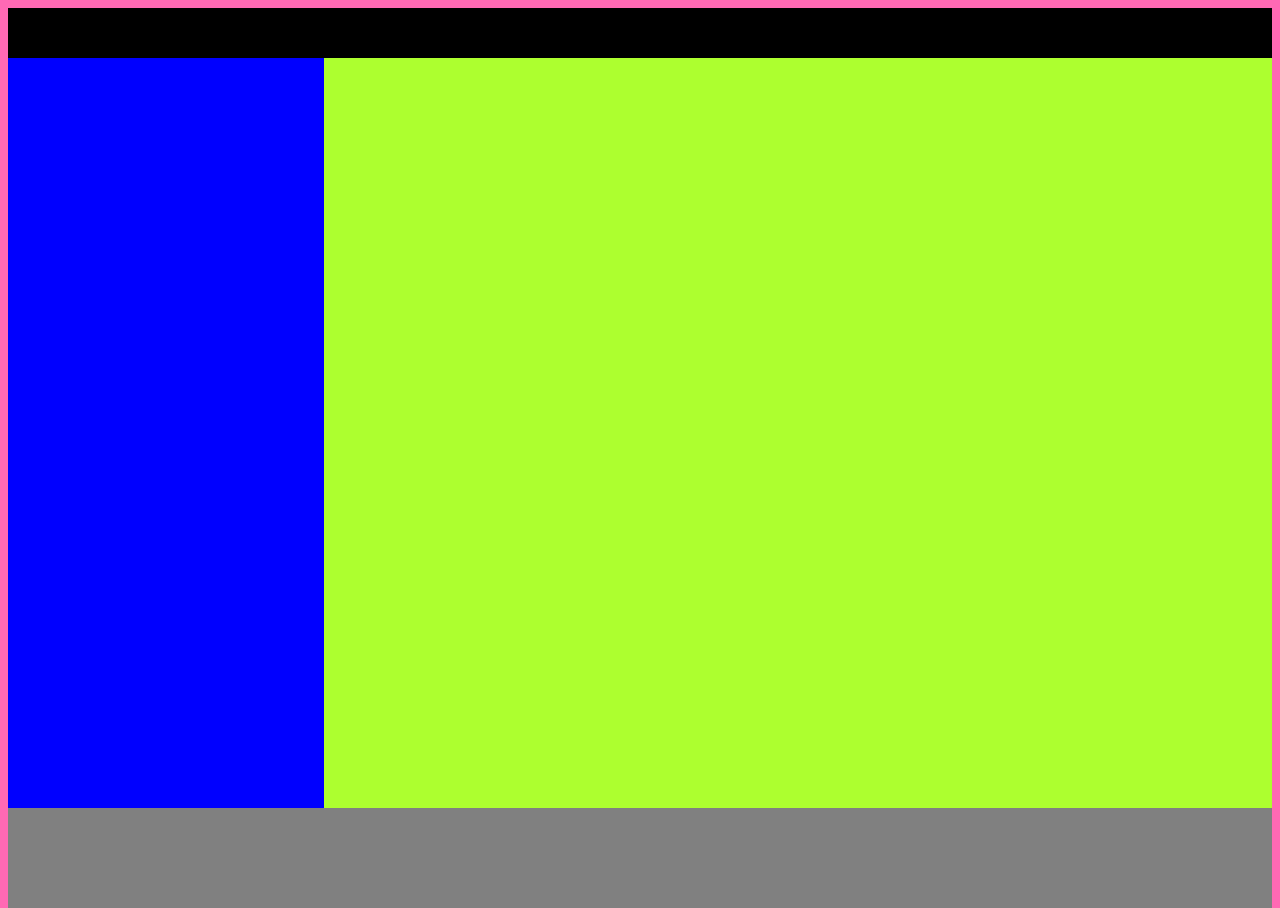
==== css-grid/grid.html @ 87f9dbb2 "Primer grid con CSS" ====
<!DOCTYPE html>
<html lang="en">
<head>
    <meta charset="UTF-8">
    <meta name="viewport" content="width=device-width, initial-scale=1.0">
    <link rel="stylesheet" href="./grid.css">
    <title>Document</title>
</head>
<body>
    <header></header>
    <aside></aside>
    <section></section>
    <footer></footer>
</body>
</html>
---- css-grid/grid.css ----
html {
    height: 100%;
}

body {
    height: 100%;
    background-color: hotpink;
    display: grid;
    grid-template-columns: 1fr 1fr 1fr 1fr;
    grid-template-rows: 50px auto 100px;
}

header {
    background-color: black;
    grid-column: 1 / -1;
}

aside {
    background-color: blue;

}

section {
    background-color: greenyellow;
    grid-column: 2 / -1;
}

footer {
    background-color: grey;
    grid-column: 1 / -1;
}
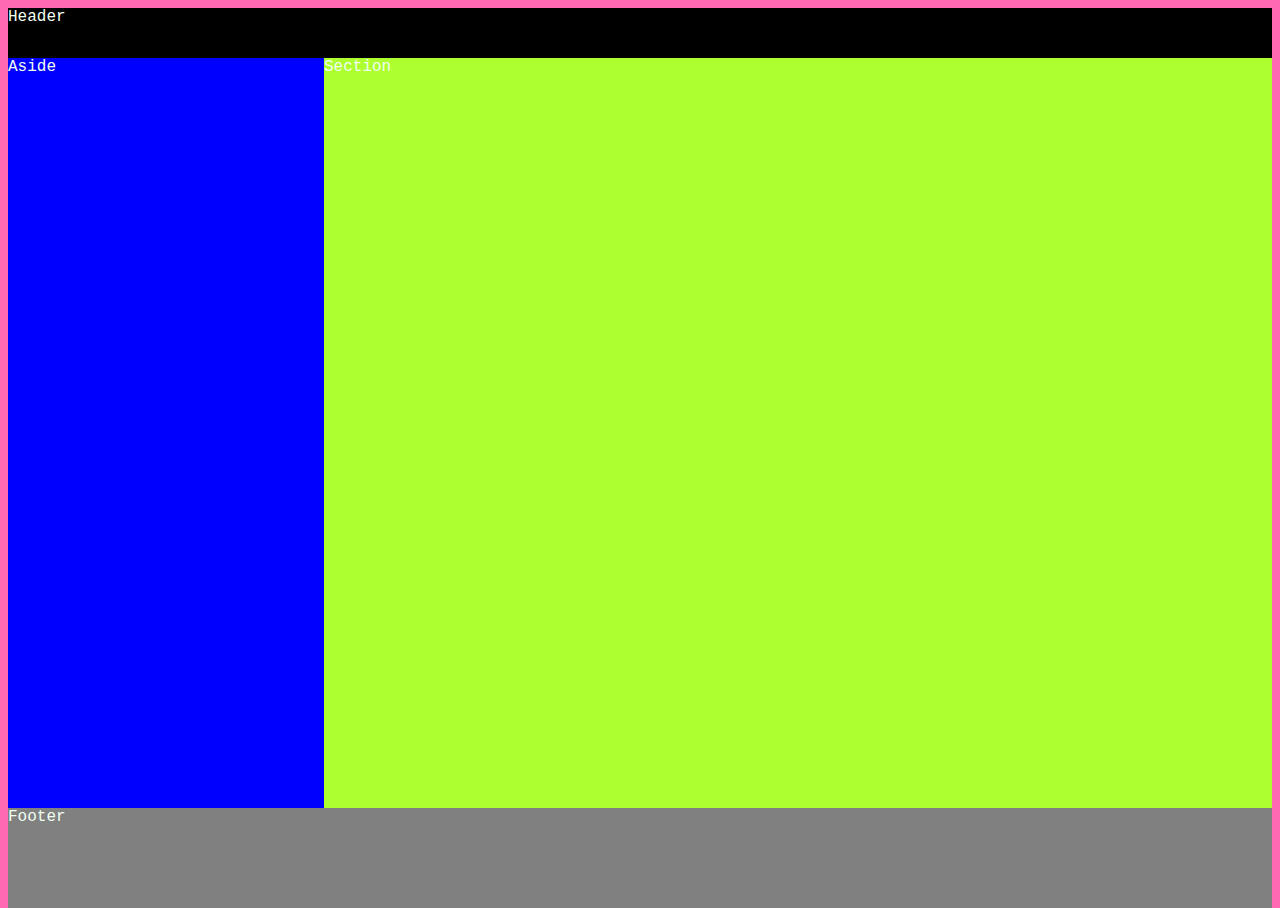
==== commit ec2824fe: "Grid responsive" ====
--- a/css-grid/grid.html
+++ b/css-grid/grid.html
@@ -7,9 +7,9 @@
     <title>Document</title>
 </head>
 <body>
-    <header></header>
-    <aside></aside>
-    <section></section>
-    <footer></footer>
+    <header>Header</header>
+    <aside>Aside</aside>
+    <section>Section</section>
+    <footer>Footer</footer>
 </body>
 </html>--- a/css-grid/grid.css
+++ b/css-grid/grid.css
@@ -1,12 +1,15 @@
 html {
     height: 100%;
+    font-family: 'Courier New', Courier, monospace;
+    font-weight: 400;
+    color: honeydew;
 }
 
 body {
     height: 100%;
     background-color: hotpink;
     display: grid;
-    grid-template-columns: 1fr 1fr 1fr 1fr;
+    grid-template-columns: repeat(4, 1fr);
     grid-template-rows: 50px auto 100px;
 }
 
@@ -28,4 +31,21 @@
 footer {
     background-color: grey;
     grid-column: 1 / -1;
+}
+
+@media only screen and (max-width: 600px) {
+    body {
+        grid-template-columns: 1fr;
+        grid-template-rows: 70px auto 100px 100px;
+    }
+    header {
+        grid-column: 1 / -1;
+    }
+    section {
+        grid-column: 1 / -1;
+    }
+    aside {
+        grid-column: 1 / -1;
+        grid-row: 3 / 4;
+    }
 }